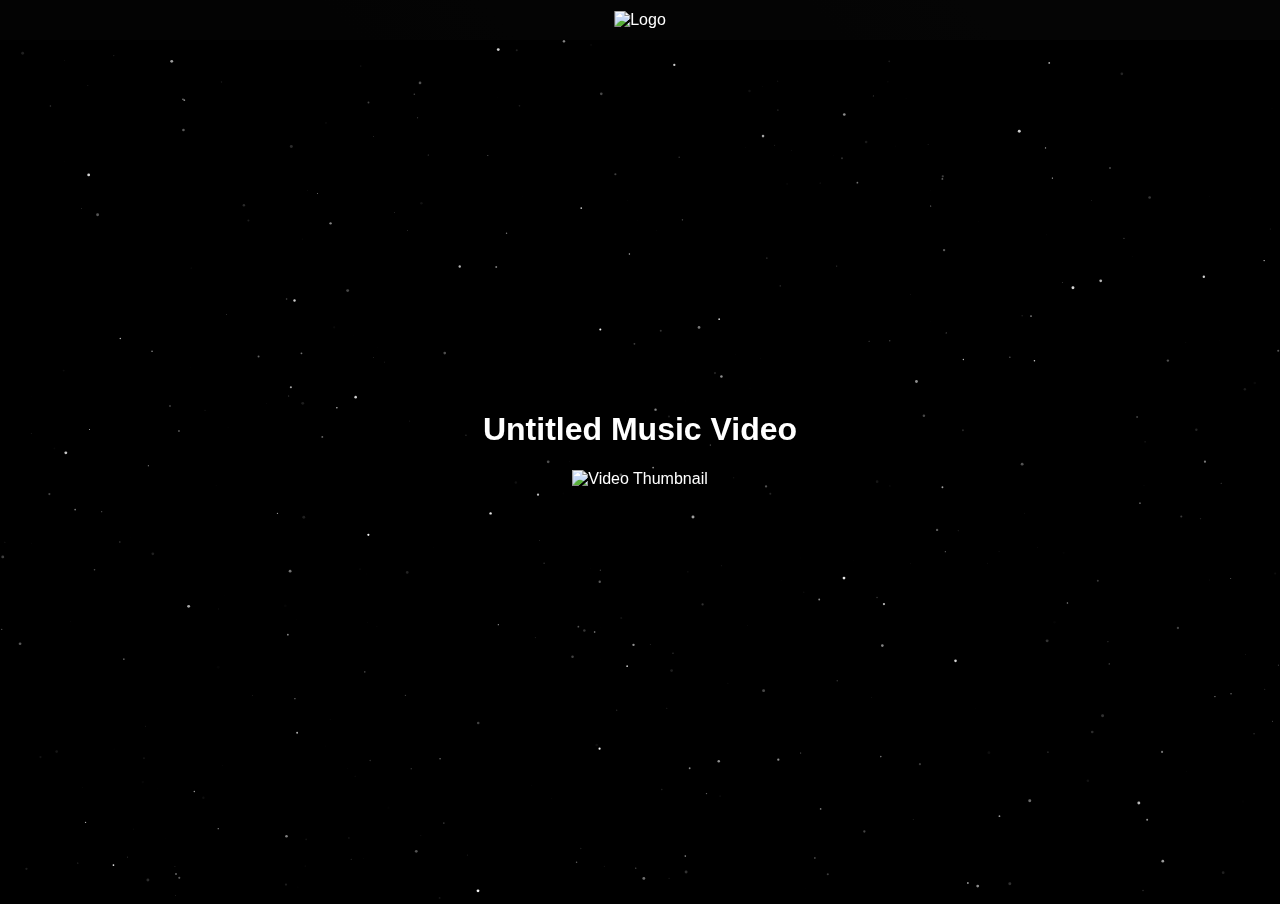
==== index.html @ fc463941 "Add files via upload" ====
<!DOCTYPE html>
<html lang="en">
<head>
    <meta charset="UTF-8">
    <meta name="viewport" content="width=device-width, initial-scale=1.0">
    <title>Dark Theme Showcase</title>
    <!-- font awesome link -->
    <link rel="stylesheet" href="https://cdnjs.cloudflare.com/ajax/libs/font-awesome/5.15.3/css/all.min.css" integrity="sha512-iBBXm8fW90+nuLcSKlbmrPcLa0OT92xO1BIsZ+ywDWZCvqsWgccV3gFoRBv0z+8dLJgyAHIhR35VZc2oM/gI1w==" crossorigin="anonymous" referrerpolicy="no-referrer" />
    <!-- typed.js library -->
    <script src="https://cdnjs.cloudflare.com/ajax/libs/typed.js/2.0.5/typed.min.js" integrity="sha512-1KbKusm/hAtkX5FScVR5G36wodIMnVd/aP04af06iyQTkD17szAMGNmxfNH+tEuFp3Og/P5G32L1qEC47CZbUQ==" crossorigin="anonymous" referrerpolicy="no-referrer"></script>
    <link rel="stylesheet" href="styles.css">
</head>
<body>
    <!-- particles background keep up top -->
    <div id="particles-js"></div>

    <header class="header">
        <div class="menu-icon">
            <i class="fas fa-bars"></i>
        </div>
        <div class="logo" id="logo">
            <img src="logo.png" alt="Logo">
        </div>
    </header>

    <section class="intro-section" id="home-section">
        <h1><span class="typing-text"></span></h1>
    </section>

    <section class="video-section">
        <div class="video-thumbnail">
            <h1>Untitled Music Video</h1>
            <img src="untitled.jpg" alt="Video Thumbnail">
            <div class="view-button-box">
                <button class="view-button">View</button>
            </div>
        </div>
    </section>

    <div class="popup-menu">
        <div class="popup-menu-content">
            <ul>
                <li><a href="#home-section" class="home-button">Home</a></li>
                <li><a href="#">New Releases</a></li>
                <li><a href="#">About</a></li>
                <li><a href="#">Contact</a></li>
            </ul>
            <button class="close-menu">Close</button>
        </div>
    </div>

    <!-- Particle.js Scripts -->
    <script src="./assets/js/particles.min.js"></script>
    <script src="./assets/js/app.js"></script>

    <script src="scripts.js"></script>
</body>
</html>
---- styles.css ----
#particles-js {
    position: absolute;
    top: 0;
    left: 0;
    height: 100%;
    width: 100%;
    z-index: -1;
}

body {
    margin: 0;
    font-family: Arial, sans-serif;
    background-color: #000000;
    color: #ffffff;
}

.header {
    display: flex;
    align-items: center;
    justify-content: space-between;
    position: relative;
    padding: 20px;
    box-shadow: 0 2px 4px rgba(0, 0, 0, 0.5);
    position: sticky;
    top: 0;
    z-index: 1000;
    opacity: 1; 
    background: linear-gradient(45deg, #0a0a0a, #151515, #1b1b1b, #0f0f0f);
    background-size: 400% 400%;
    animation: gradient-animation 8s ease infinite;
}

.header::before {
    content: "";
    position: absolute;
    top: 0;
    left: 0;
    width: 100%;
    height: 100%;
    background-color: rgba(0, 0, 0, 0.7); 
    z-index: -1; 
}

/* Gradient Animation */
@keyframes gradient-animation {
    0% {
        background-position: 0% 50%;
    }
    50% {
        background-position: 100% 50%;
    }
    100% {
        background-position: 0% 50%;
    }
}




.menu-icon {
    cursor: pointer;
    font-size: 24px;
    color: #ffffff;
    transition: color 0.3s;
}

.menu-icon:hover {
    color: #ff6600;
}

.logo {
    position: absolute;
    left: 50%;
    transform: translateX(-50%);
    cursor: pointer;
    display: flex;
    align-items: center;
    justify-content: center;
}

.logo img {
    max-height: 80px;
    transition: transform 0.3s ease-in-out;
    user-select: none;
}

.logo img.pop-spin {
    animation: pop-spin 0.8s ease-in-out;
}

@keyframes pop-spin {
    0% {
        transform: scale(1) rotate(0deg);
    }
    50% {
        transform: scale(1.2) rotate(180deg);
    }
    100% {
        transform: scale(1) rotate(360deg);
    }
}

.intro-section {
    display: flex;
    justify-content: center;
    align-items: center;
    height: 300px;
}

.intro-section h1 {
    font-size: 4rem;
    color: #ff6600;
    text-align: center;
    margin: 0;
}

.typing-text{
    font-family: 'Impact', fantasy;
}
.video-section {
    display: flex;
    justify-content: center;
    align-items: center;
    margin-top: 50px;
    text-align: center;
}

.video-thumbnail {
    position: relative;
    width: 60%;
    max-width: 640px;
    aspect-ratio: 16 / 9;
    overflow: hidden;
    cursor: pointer;
    transition: transform 0.3s ease-in-out;
}

.video-thumbnail img {
    width: 100%;
    height: 100%;
    object-fit: cover;
}

.view-button-box {
    position: absolute;
    bottom: 10px;
    left: 50%;
    transform: translateX(-50%);
    background-color: rgba(0, 0, 0, 0.7);
    padding: 10px;
    display: none;
    border-radius: 5px;
}

.view-button {
    background-color: #ff6600;
    color: white;
    border: none;
    padding: 10px 20px;
    cursor: pointer;
    font-size: 1rem;
    border-radius: 5px;
    transition: background-color 0.3s ease;
}

.view-button:hover {
    background-color: #ff8c00;
}

.video-thumbnail:hover .view-button-box {
    display: block;
}

.video-thumbnail:hover {
    transform: scale(1.05);
}

.popup-menu {
    display: none;
    position: fixed;
    top: 0;
    left: 0;
    width: 100%;
    height: 100%;
    background-color: rgba(0, 0, 0, 0.8);
    z-index: 9999;
    justify-content: center;
    align-items: center;
}

.popup-menu-content {
    background-color: #1e1e1e;
    padding: 30px;
    border-radius: 8px;
    width: 300px;
    text-align: center;
    animation: slide-in 0.3s ease-in-out;
}

.popup-menu-content ul {
    list-style: none;
    padding: 0;
    margin: 0;
}

.popup-menu-content li {
    margin: 15px 0;
}

.popup-menu-content a {
    color: #ffffff;
    text-decoration: none;
    font-size: 1.5rem;
    transition: color 0.3s ease;
}

.popup-menu-content a:hover {
    color: #ff6600;
}

.popup-menu .close-menu {
    background-color: #ff6600;
    color: white;
    border: none;
    padding: 10px 20px;
    cursor: pointer;
    border-radius: 5px;
    margin-top: 20px;
}

.popup-menu .close-menu:hover {
    background-color: #ff8c00;
}

@keyframes slide-in {
    from {
        transform: scale(0);
        opacity: 0;
    }
    to {
        transform: scale(1);
        opacity: 1;
    }
}

.menu-icon {
    cursor: pointer;
    font-size: 24px;
    color: #ffffff;
    transition: color 0.3s;
}

.menu-icon:hover {
    color: #ff6600;
}

html {
    scroll-behavior: smooth;
}
html, body {
    height: 100%;
    overflow: hidden; /* d isables scrolling */
}
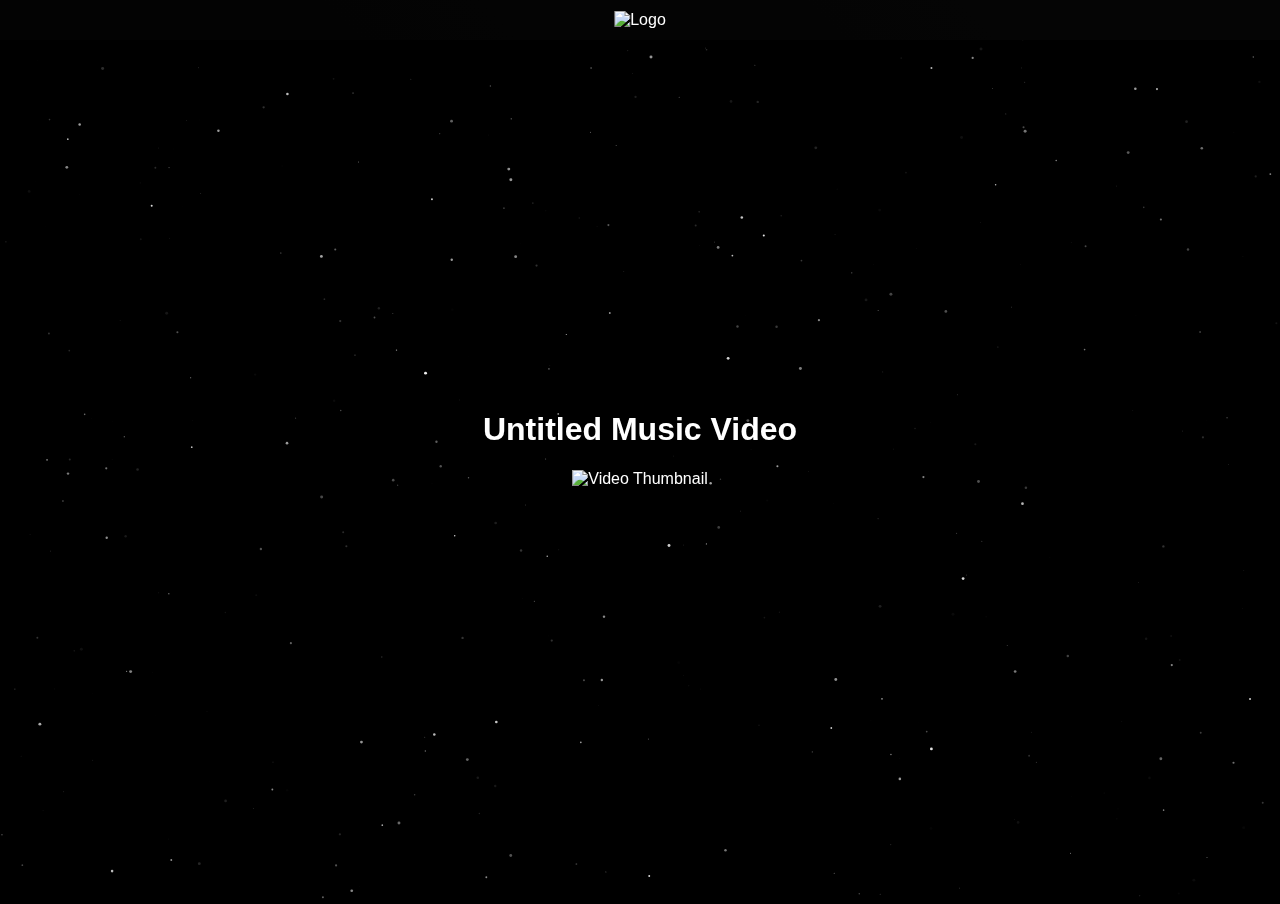
==== commit 8b39402f: "Add files via upload" ====
--- a/index.html
+++ b/index.html
@@ -3,7 +3,7 @@
 <head>
     <meta charset="UTF-8">
     <meta name="viewport" content="width=device-width, initial-scale=1.0">
-    <title>Dark Theme Showcase</title>
+    <title>AUG</title>
     <!-- font awesome link -->
     <link rel="stylesheet" href="https://cdnjs.cloudflare.com/ajax/libs/font-awesome/5.15.3/css/all.min.css" integrity="sha512-iBBXm8fW90+nuLcSKlbmrPcLa0OT92xO1BIsZ+ywDWZCvqsWgccV3gFoRBv0z+8dLJgyAHIhR35VZc2oM/gI1w==" crossorigin="anonymous" referrerpolicy="no-referrer" />
     <!-- typed.js library -->
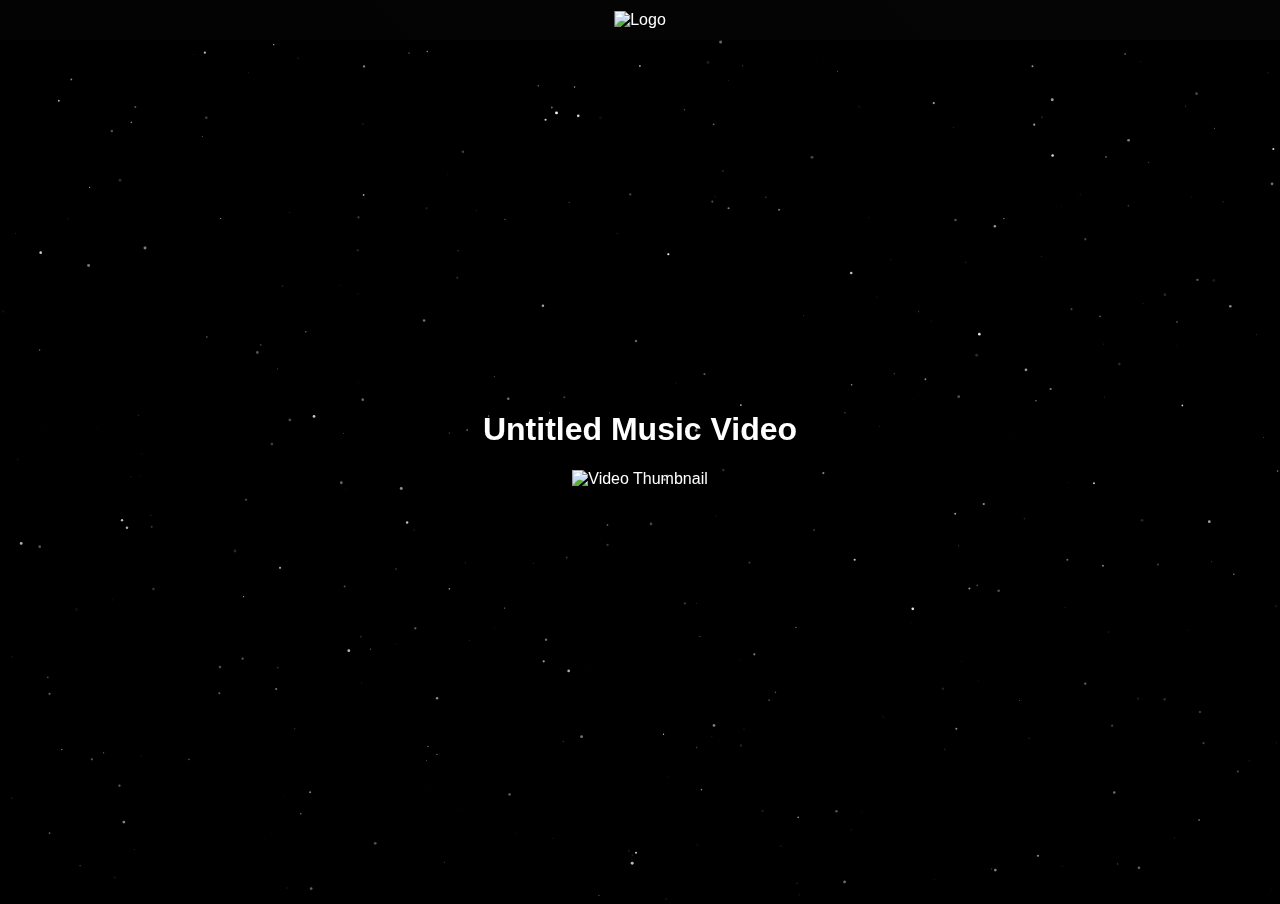
==== commit a88c2ca1: "Add files via upload" ====
--- a/index.html
+++ b/index.html
@@ -30,7 +30,7 @@
     <section class="video-section">
         <div class="video-thumbnail">
             <h1>Untitled Music Video</h1>
-            <img src="untitled.jpg" alt="Video Thumbnail">
+            <img src="untitled.png" alt="Video Thumbnail">
             <div class="view-button-box">
                 <button class="view-button">View</button>
             </div>
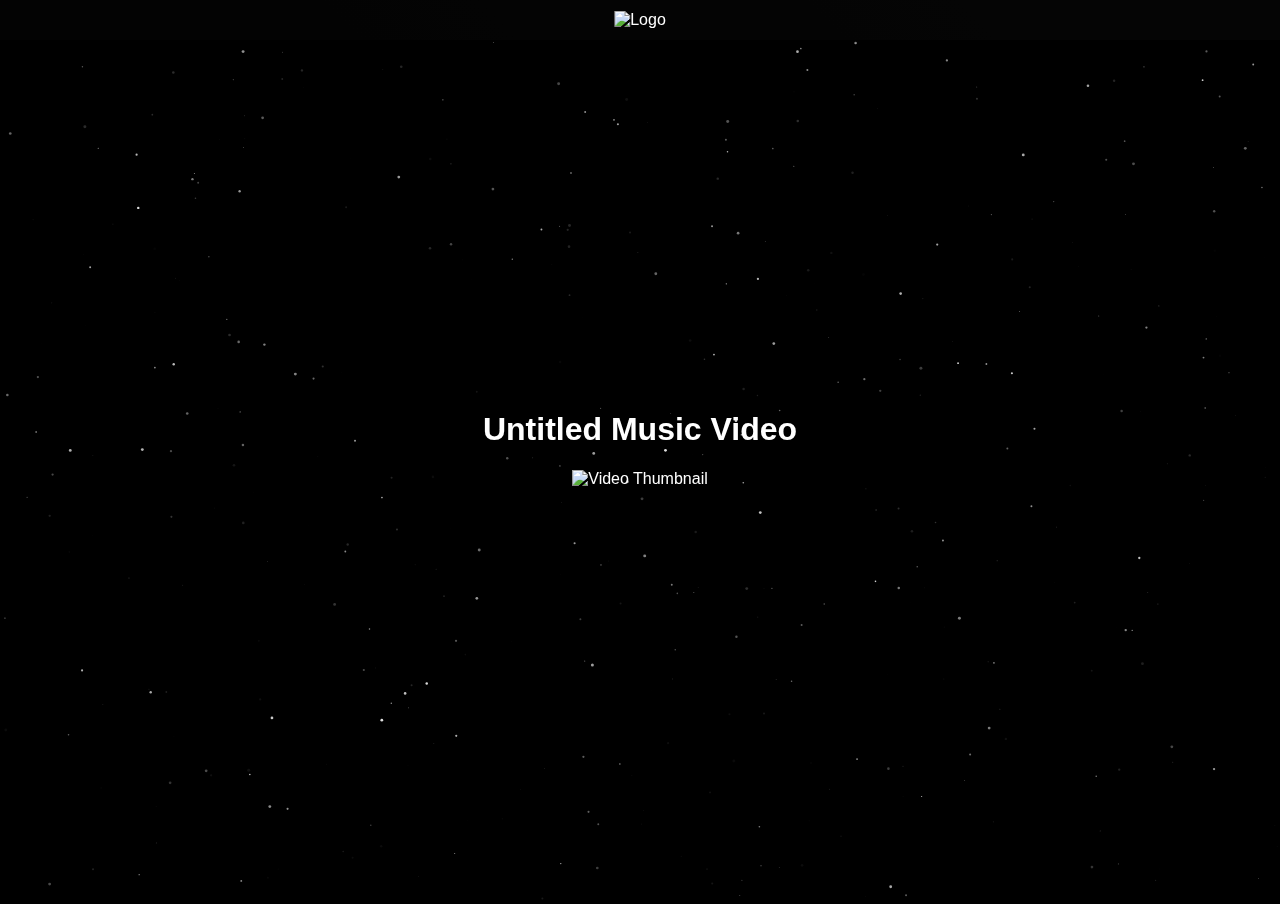
==== commit a6a2517c: "Add files via upload" ====
--- a/index.html
+++ b/index.html
@@ -30,7 +30,7 @@
     <section class="video-section">
         <div class="video-thumbnail">
             <h1>Untitled Music Video</h1>
-            <img src="untitled.png" alt="Video Thumbnail">
+            <img src="https://i.ibb.co/6mRz3T5/untitled.png" alt="Video Thumbnail">
             <div class="view-button-box">
                 <button class="view-button">View</button>
             </div>
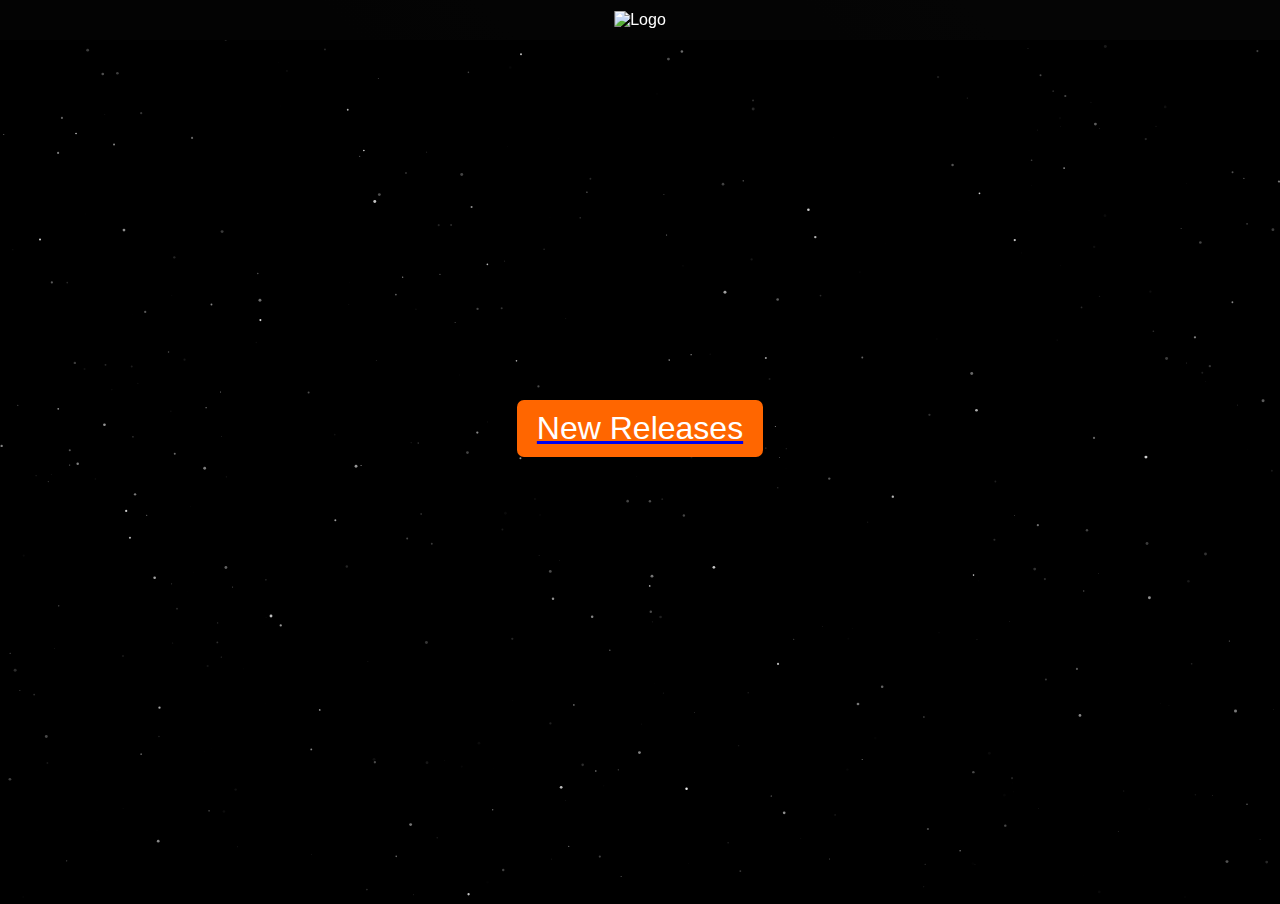
==== commit 2eecb5fa: "Add files via upload" ====
--- a/index.html
+++ b/index.html
@@ -27,13 +27,9 @@
         <h1><span class="typing-text"></span></h1>
     </section>
 
-    <section class="video-section">
-        <div class="video-thumbnail">
-            <h1>Untitled Music Video</h1>
-            <img src="https://i.ibb.co/6mRz3T5/untitled.png" alt="Video Thumbnail">
-            <div class="view-button-box">
-                <button class="view-button">View</button>
-            </div>
+    <section class="button-section">
+        <div class="buttons">
+            <a href="new-releases.html"><button class="buttons-1">New Releases</button></a>
         </div>
     </section>
 
@@ -41,7 +37,7 @@
         <div class="popup-menu-content">
             <ul>
                 <li><a href="#home-section" class="home-button">Home</a></li>
-                <li><a href="#">New Releases</a></li>
+                <li><a href="new-releases.html">New Releases</a></li>
                 <li><a href="#">About</a></li>
                 <li><a href="#">Contact</a></li>
             </ul>
--- a/styles.css
+++ b/styles.css
@@ -115,15 +115,41 @@
     margin: 0;
 }
 
+.intro-section h2 {
+    font-size: 4rem;
+    color: #f8f8f8;
+    text-align: center;
+    margin: 0;
+}
+
+.music-video-header h1 {
+    padding-top: 100px;
+    font-size: 4rem;
+    color: #ffffff;
+    text-align: center;
+    margin: 0;
+    font-family: 'Arial Narrow', sans-serif;
+    font-weight: 30px;
+}
+
 .typing-text{
     font-family: 'Impact', fantasy;
 }
+
+.typing-text2{
+    font-family: 'Impact', fantasy;
+}
+
 .video-section {
     display: flex;
     justify-content: center;
     align-items: center;
     margin-top: 50px;
     text-align: center;
+    flex-wrap: wrap;
+    gap: 30px;
+    padding: 20px;
+    overflow: auto;
 }
 
 .video-thumbnail {
@@ -141,6 +167,8 @@
     height: 100%;
     object-fit: cover;
 }
+
+
 
 .view-button-box {
     position: absolute;
@@ -260,5 +288,95 @@
 }
 html, body {
     height: 100%;
-    overflow: hidden; /* d isables scrolling */
-}
+    /*overflow: hidden;*/ /* d isables scrolling */
+}
+
+
+.singles-section {
+    display: flex;
+    justify-content: center;
+    align-items: center;
+    margin-top: 50px;
+    text-align: center;
+    flex-wrap: wrap;
+    gap: 30px;
+    padding: 20px;
+    overflow: auto;
+    padding-bottom: 80px;
+}
+
+.song-thumbnail {
+    position: relative;
+    width: 100%;
+    max-width: 320px;
+    overflow: hidden;
+    cursor: pointer;
+    transition: transform 0.3s ease-in-out;
+}
+
+.song-thumbnail h1 {
+    font-size: 2rem;
+    color: #ffffff;
+    text-align: center;
+    margin: 0;
+    font-family: 'Arial Narrow', sans-serif;
+}
+
+.song-thumbnail img {
+
+    width: 100%;
+    height: 100%;
+    object-fit: fill;
+}
+
+.song-thumbnail:hover .view-button-box {
+    display: block;
+}
+
+.song-thumbnail:hover {
+    transform: scale(1.05);
+}
+
+
+.button-section {
+    display: flex;
+    justify-content: center;
+    align-items: center;
+    margin-top: 50px;
+    text-align: center;
+    flex-wrap: wrap;
+    gap: 30px;
+    padding: 20px;
+    overflow: auto;
+    padding-bottom: 80px;
+}
+
+.buttons-1 {
+    position: relative;
+    width: 100%;
+    bottom: 10px;
+    max-width: 250px;
+    max-height: 60px;
+    overflow: hidden;
+    cursor: pointer;
+    transition: transform 0.3s ease-in-out;
+    display: block;
+    padding: 10px 20px;
+    border-radius: 7px;
+    background-color: #ff6600;
+    color: white;
+    border: none;
+    font-size: 2rem;
+    text-align: center;
+    font-family: 'Arial Narrow', sans-serif;
+    padding-top: 10px;
+    padding-bottom: 10px;
+    text-decoration: none;
+}
+
+.buttons-1:hover {
+    transform: scale(1.05);
+}
+
+
+
